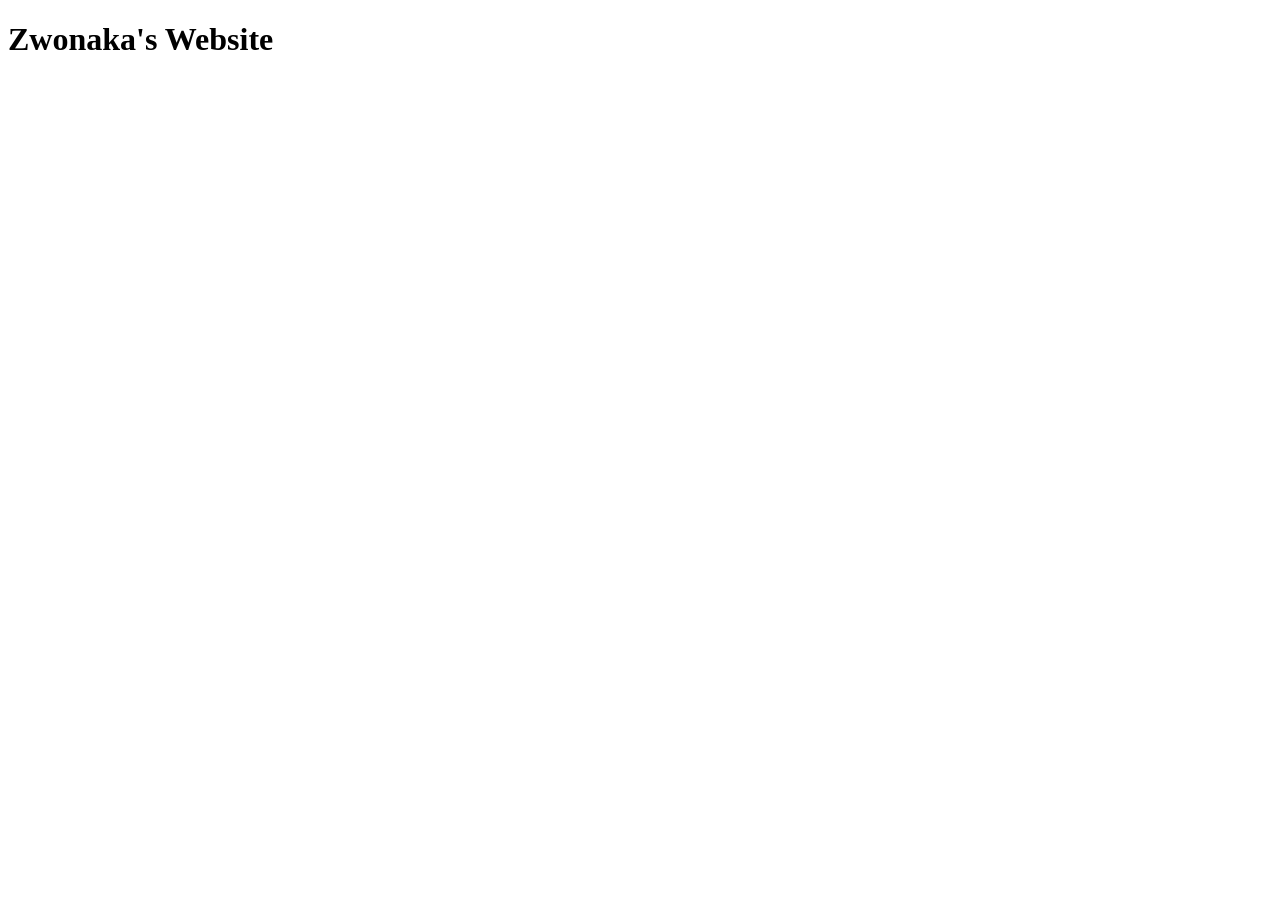
==== index.html @ c155a7fe "Done" ====
<!DOCTYPE html>
<html lang="en">
<head>
    <meta charset="UTF-8">
    <meta name="viewport" content="width=device-width, initial-scale=1.0">
    <title>Document</title>
</head>
<body>
    <h1> Zwonaka's Website</h1>
    
</body>
</html>
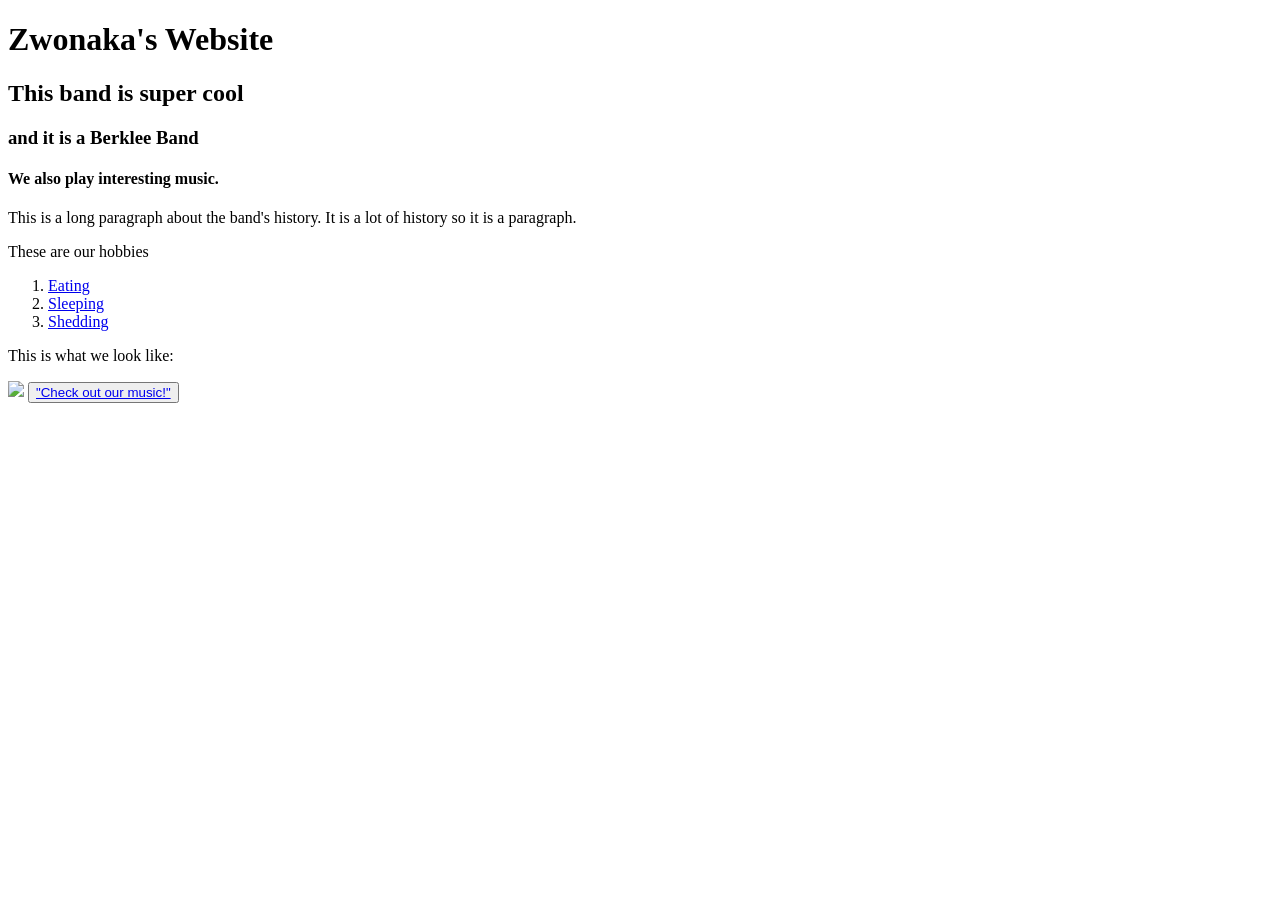
==== commit 44afc845: "Done" ====
--- a/index.html
+++ b/index.html
@@ -7,6 +7,18 @@
 </head>
 <body>
     <h1> Zwonaka's Website</h1>
-    
+    <h2> This band is super cool </h2>
+<h3> and it is a Berklee Band </h3>
+<h4> We also play interesting music.</h4>
+<p> This is a long paragraph about the band's history. It is a lot of history so it is a paragraph. </p>
+<p> These are our hobbies</p>
+<ol> 
+<li> <a href= "https://youtu.be/YKZLTo93ULY?si=myvmwUB3jU5tzl9z">Eating </a></li>
+<li> <a href = "https://youtu.be/EIwnIW8-fhg?si=1t6xD9XqoGJG-Xeg" a> Sleeping </a> </li>
+<li> <a href="https://youtu.be/45UQSmiMGaI?si=UPSMPWt-HWyjfwZZ " a> Shedding</a> </li>
+</ol>
+<p> This is what we look like:</p>
+<img src = "https://www.eriereader.com/image/scale/400/400/articles/radiohead_1411766243.jpg">
+<button> <a href = "/Users/zwonakamafuna/Documents/intro-to-programming-web/Our_music.html" a> "Check out our music!" </a> </button>
 </body>
 </html>
